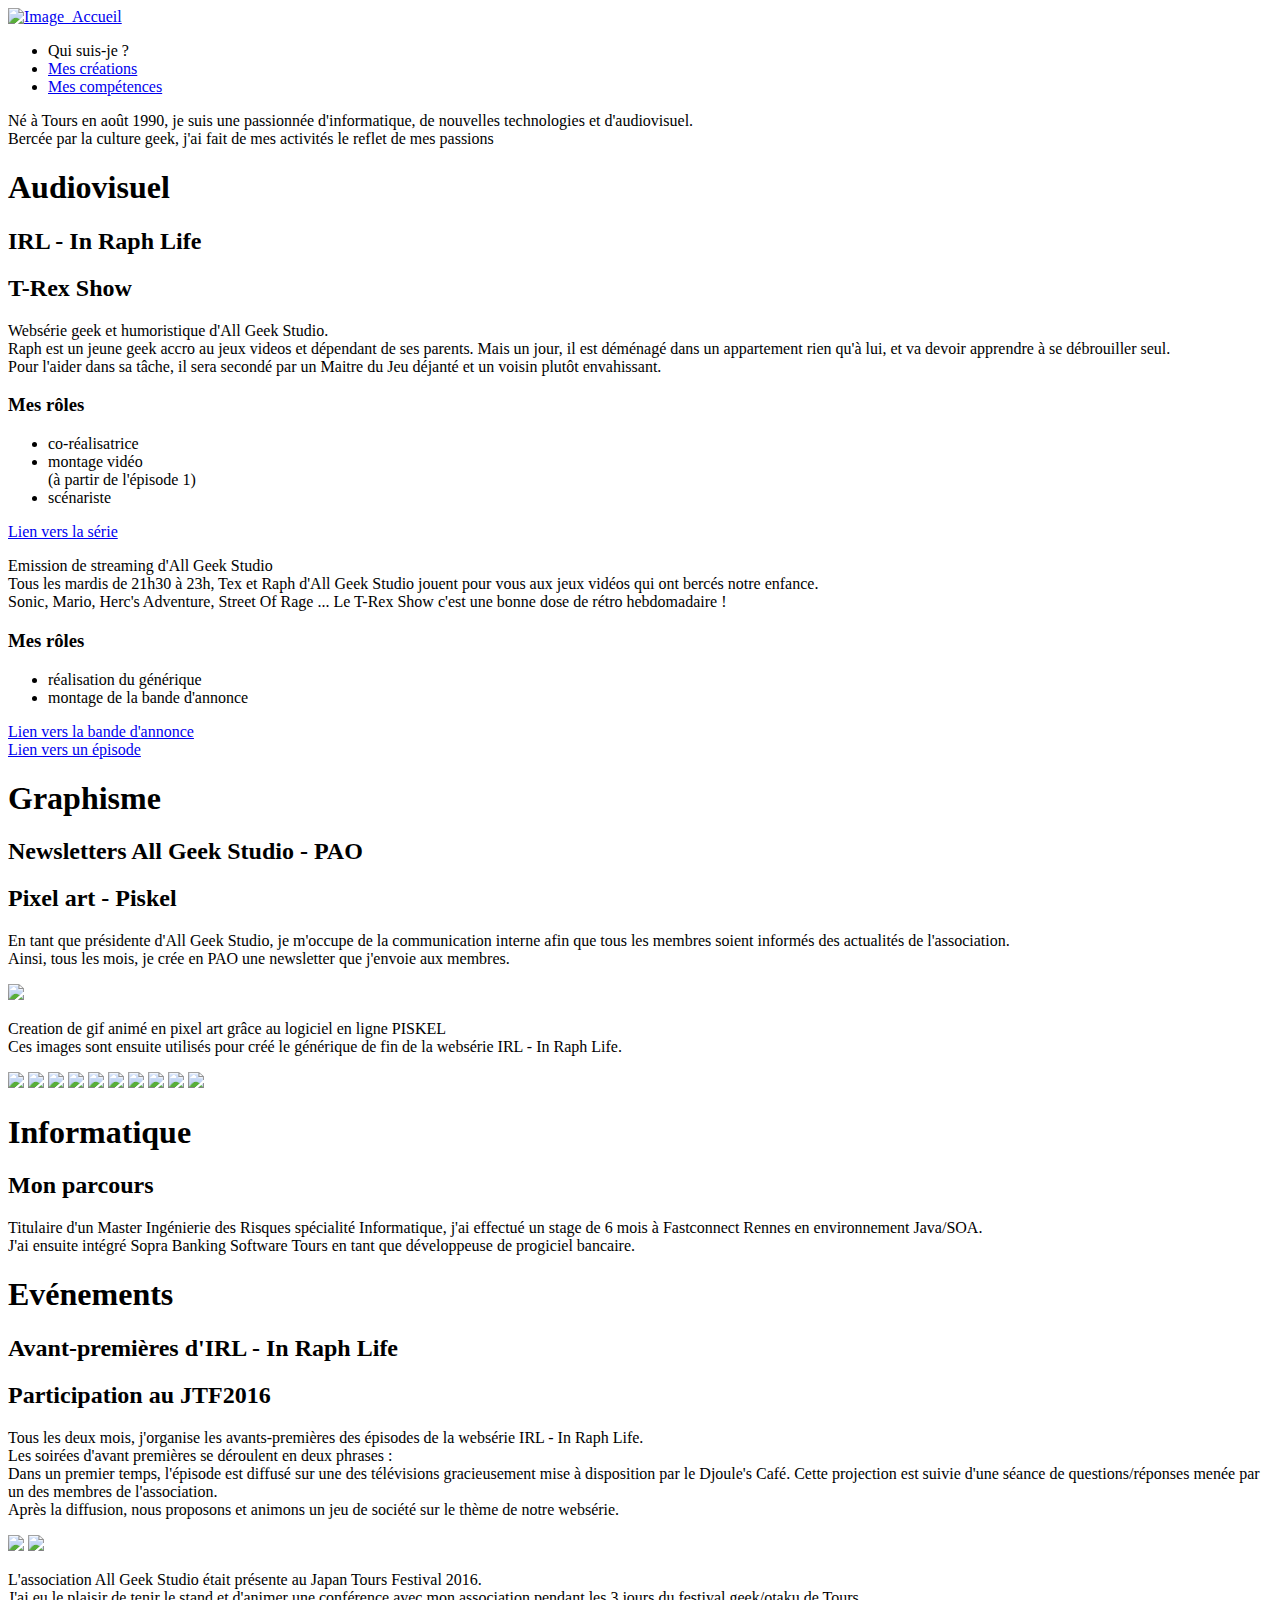
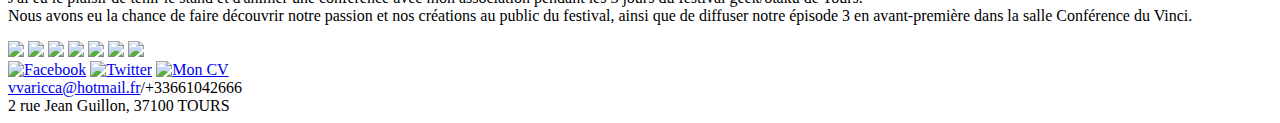
==== creations.html @ 00b8fe11 "Add files via upload" ====
<!DOCTYPE html>
<html>
    <head>
        <meta charset="utf-8" />
		<link rel="stylesheet" href="resources/css/style.css" media="screen"/>
		<link rel="stylesheet" href="resources/css/creations.css" media="screen"/>
		<link rel="stylesheet" type="text/css" href="resources/css/jquery.fancybox.css?v=2.1.5" media="screen" />
        <title>Violaine Varicca | Créations</title>
		<meta name="description" content="Site web de présentation de Violaine Varicca">
		<meta name="keywords" content="Violaine,Varicca,Violaine Varicca,informaticien,informaticienne, 
		graphiste,graphisme,webvidéaste,vidéaste,audiovisuel,evenementiel,informatique,programmation,tours,événement,
		realisation,réalisatrice,montage,cv,curriculum vitae,All geek studio, 
		t-rex show,japan tours festival,JTF,Djoule's Café,Avant premiere,pixel,pixel art,PAO,newsletter,piskel,conférence">
		<meta name="author" content="Violaine Varicca">
    </head>
	<body>
		<header>
			<a href="accueil.html"><img src='resources/images/violaine_varicca.png' alt='Image_Accueil'></a>
			<nav>
				<ul>
					<li><a onclick="masque_show('#apropos')">Qui suis-je ?</a></li>
					<li><a href="creations.html">Mes créations</a></li>
					<li><a href="cv.html">Mes compétences</a></li>
				</ul>
			</nav>
		</header>
		
		<aside id="apropos">
			<p>Né à Tours en août 1990, je suis une passionnée d'informatique, de nouvelles technologies et d'audiovisuel. </br>
			Bercée par la culture geek, j'ai fait de mes activités le reflet de mes passions</p>
		</aside>
		
		<section id="videos">
			<h1>Audiovisuel</h1>
			<div class='choix_crea'>
				<h2 id='irl_h2' onclick="deroule_onglet('IRL','#irl_h2')">IRL - In Raph Life</h2>
				<h2 id='trex_h2' onclick="deroule_onglet('TREX','#trex_h2')">T-Rex Show</h2>
			</div>
			<article id='IRL'>
				<div class='resume'>
					<p>
						<span class='court'>Websérie geek et humoristique d'All Geek Studio.</span></br>
						Raph est un jeune geek accro au jeux videos et dépendant de ses parents. Mais un jour, il est déménagé dans un appartement rien qu'à lui, et va devoir apprendre à se débrouiller seul.</br>
						Pour l'aider dans sa tâche, il sera secondé par un Maitre du Jeu déjanté et un voisin plutôt envahissant.
					</p>
					<aside>
						<h3>Mes rôles</h3>
						<ul>
							<li>co-réalisatrice</li>
							<li>montage vidéo </br>(à partir de l'épisode 1)</li>
							<li>scénariste</li>
						</ul>
					</aside>
				</div>
				<footer><a href="https://www.youtube.com/playlist?list=PLQrou-2CKEzW52gA4yJMEYnVAb3aYpzS2">Lien vers la série</a></footer>
			</article>
			<article id='TREX'>
				<div class='resume'>
					<p>
						<span class='court'>Emission de streaming d'All Geek Studio</span></br>
						Tous les mardis de 21h30 à 23h, Tex et Raph d'All Geek Studio jouent pour vous aux jeux vidéos qui ont bercés notre enfance.</br>
						Sonic, Mario, Herc's Adventure, Street Of Rage ... Le T-Rex Show c'est une bonne dose de rétro hebdomadaire !
					</p>
					<aside>
						<h3>Mes rôles</h3>
						<ul>
							<li>réalisation du générique</li>
							<li>montage de la bande d'annonce</li>
						</ul>
					</aside>
				</div>	
				<footer><a href="https://www.youtube.com/watch?v=Lt3lsb5wC9w">Lien vers la bande d'annonce</a></br><a href="https://www.youtube.com/watch?v=PpGZ3PkQpZk">Lien vers un épisode</a></footer>
			</article>
		</section>
		
		<section id="graphiste">
			<h1>Graphisme</h1>
			<div class='choix_crea'>
				<h2 id='news_h2' onclick="deroule_onglet('newsletter','#news_h2')">Newsletters All Geek Studio - PAO</h2>
				<h2  id='piskel_h2' onclick="deroule_onglet('piskel','#piskel_h2')">Pixel art - Piskel</h2>
			</div>
			<article id='newsletter'>
				<div class='resume'>
					<p>
						<span class='court'>En tant que présidente d'All Geek Studio, je m'occupe de la communication interne afin que tous les membres soient informés des actualités de l'association.</span></br>
						Ainsi, tous les mois, je crée en PAO une newsletter que j'envoie aux membres.
					</p>
					<aside>
						<a class="fancy_news" onclick="myFancy('.fancy_news')" data-fancybox-group="gallery" href='resources/images/modele_newsletter/modele_newsletter.png'><img src='resources/images/modele_newsletter/modele_newsletter.png'></img></a>
					</aside>
				</div>
			</article>
			<article id='piskel'>
				<div class='resume'>
					<p>
						<span clas='court'>Creation de gif animé en pixel art grâce au logiciel en ligne PISKEL</span></br>
						Ces images sont ensuite utilisés pour créé le générique de fin de la websérie IRL - In Raph Life.
					</p>
					<aside>
						<a class="fancy_pix" onclick="myFancy('.fancy_pix')" data-fancybox-group="gallery" href='resources/images/piskel/pix1.gif'><img src='resources/images/piskel/pix1.gif'></img></a>
						<a class="fancy_pix" onclick="myFancy('.fancy_pix')" data-fancybox-group="gallery" href='resources/images/piskel/pix2.gif'><img src='resources/images/piskel/pix2.gif'></img></a>
						<a class="fancy_pix" onclick="myFancy('.fancy_pix')" data-fancybox-group="gallery" href='resources/images/piskel/pix3.gif'><img src='resources/images/piskel/pix3.gif'></img></a>
						<a class="fancy_pix" onclick="myFancy('.fancy_pix')" data-fancybox-group="gallery" href='resources/images/piskel/pix4.gif'><img src='resources/images/piskel/pix4.gif'></img></a>
						<a class="fancy_pix" onclick="myFancy('.fancy_pix')" data-fancybox-group="gallery" href='resources/images/piskel/pix5.gif'><img src='resources/images/piskel/pix5.gif'></img></a>
						<a class="fancy_pix" onclick="myFancy('.fancy_pix')" data-fancybox-group="gallery" href='resources/images/piskel/pix6.gif'><img src='resources/images/piskel/pix6.gif'></img></a>
						<a class="fancy_pix" onclick="myFancy('.fancy_pix')" data-fancybox-group="gallery" href='resources/images/piskel/pix7.gif'><img src='resources/images/piskel/pix7.gif'></img></a>
						<a class="fancy_pix" onclick="myFancy('.fancy_pix')" data-fancybox-group="gallery" href='resources/images/piskel/pix8.gif'><img src='resources/images/piskel/pix8.gif'></img></a>
						<a class="fancy_pix" onclick="myFancy('.fancy_pix')" data-fancybox-group="gallery" href='resources/images/piskel/pix9.gif'><img src='resources/images/piskel/pix9.gif'></img></a>
						<a class="fancy_pix" onclick="myFancy('.fancy_pix')" data-fancybox-group="gallery" href='resources/images/piskel/pix10.gif'><img src='resources/images/piskel/pix10.gif'></img></a>
					</aside>
				</div>
			</article>
		</section>
		
		<section id="informatique">
			<h1>Informatique</h1>
			<div class='choix_crea'>
				<h2 id='parcours_h2' onclick="deroule_onglet('parcours','#parcours_h2')">Mon parcours</h2>
			</div>
			<article id='parcours'>
				<div class='resume'>
					<p>
						Titulaire d'un Master Ingénierie des Risques spécialité Informatique, j'ai effectué un stage de 6 mois à Fastconnect Rennes en environnement Java/SOA.</br>
						J'ai ensuite intégré Sopra Banking Software Tours en tant que développeuse de progiciel bancaire.
					</p>
				</div>
			</article>
		</section>
		
		<section id="event">
			<h1>Evénements</h1>
			<div class='choix_crea'>
				<h2 id='avp_h2' onclick="deroule_onglet('avp','#avp_h2')">Avant-premières d'IRL - In Raph Life</h2>
				<h2  id='jtf2016_h2' onclick="deroule_onglet('jtf2016','#jtf2016_h2')">Participation au JTF2016</h2>
			</div>
			<article id='avp'>
				<div class='resume'>
					<p>
						<span class="court">Tous les deux mois, j'organise les avants-premières des épisodes de la websérie IRL - In Raph Life.</span></br>
						Les soirées d'avant premières se déroulent en deux phrases :</br>
						Dans un premier temps, l'épisode est diffusé sur une des télévisions gracieusement mise à disposition par le Djoule's Café. 
						Cette projection est suivie d'une séance de questions/réponses menée par un des membres de l'association.</br>
						Après la diffusion, nous proposons et animons un jeu de société sur le thème de notre websérie.
					</p>
					<aside>
						<a class="fancy_avp" onclick="myFancy('.fancy_avp')" data-fancybox-group="gallery" href='resources/images/avp/avp1.JPG'><img src='resources/images/avp/avp1.JPG'></img></a>
						<a class="fancy_avp" onclick="myFancy('.fancy_avp')" data-fancybox-group="gallery" href='resources/images/avp/avp2.JPG'><img src='resources/images/avp/avp2.JPG'></img></a>
					</aside>
				</div>
			</article>
			<article id='jtf2016'>
				<div class='resume'>
					<p>
						<span class='court'>L'association All Geek Studio était présente au Japan Tours Festival 2016.</span></br>
						J'ai eu le plaisir de tenir le stand et d'animer une conférence avec mon association pendant les 3 jours du festival geek/otaku de Tours.</br>
						Nous avons eu la chance de faire découvrir notre passion et nos créations au public du festival, ainsi que de diffuser notre épisode 3 en avant-première dans la salle Conférence du Vinci.
					</p>
					<aside>
						<a class="fancy_jtf2016" onclick="myFancy('.fancy_jtf2016')" data-fancybox-group="gallery" href='resources/images/jtf2016/jtf1.jpg'><img src='resources/images/jtf2016/jtf1.jpg'></img></a>
						<a class="fancy_jtf2016" onclick="myFancy('.fancy_jtf2016')" data-fancybox-group="gallery" href='resources/images/jtf2016/jtf2.jpg'><img src='resources/images/jtf2016/jtf2.jpg'></img></a>
						<a class="fancy_jtf2016" onclick="myFancy('.fancy_jtf2016')" data-fancybox-group="gallery" href='resources/images/jtf2016/jtf3.jpg'><img src='resources/images/jtf2016/jtf3.jpg'></img></a>
						<a class="fancy_jtf2016" onclick="myFancy('.fancy_jtf2016')" data-fancybox-group="gallery" href='resources/images/jtf2016/jtf4.jpg'><img src='resources/images/jtf2016/jtf4.jpg'></img></a>
						<a class="fancy_jtf2016" onclick="myFancy('.fancy_jtf2016')" data-fancybox-group="gallery" href='resources/images/jtf2016/jtf5.jpg'><img src='resources/images/jtf2016/jtf5.jpg'></img></a>
						<a class="fancy_jtf2016" onclick="myFancy('.fancy_jtf2016')" data-fancybox-group="gallery" href='resources/images/jtf2016/jtf6.jpg'><img src='resources/images/jtf2016/jtf6.jpg'></img></a>
						<a class="fancy_jtf2016" onclick="myFancy('.fancy_jtf2016')" data-fancybox-group="gallery" href='resources/images/jtf2016/jtf7.jpg'><img src='resources/images/jtf2016/jtf7.jpg'></img></a>
					</aside>
				</div>
			</article>
		</section>
		
		<footer id="footer">
			<div>
				<a href="http://www.facebook.com/vvaricca" title="Facebook"><img src="resources/images/Facebook-logo.png" alt="Facebook" title="Facebook"></a>
				<a href="https://twitter.com/@vvavio" title="Twitter"><img src="resources/images/num_twitter_logo.png" alt="Twitter" title="Twitter"></a>
				<a href="resources/other/CV_Violaine_Varicca.pdf" title="Télécharger mon CV" download="cv_violaine_varicca"><img src="resources/images/cv.png" alt="Mon CV" title="Mon CV"></a>
			</div>	
			<div>
				<a href="mailto:vvaricca@hotmail.fr">vvaricca@hotmail.fr</a>/+33661042666</br>
			</div>	
			</div>	
			2 rue Jean Guillon, 37100 TOURS
		</footer>
		
		<script src="resources/js/animations.js"></script>
		<script src="resources/js/jquery-2.2.1.js"></script>
		<!-- Add fancyBox main JS and CSS files -->
		<script type="text/javascript" src="resources/js/jquery.fancybox.js?v=2.1.5"></script>
	</body>
</html>
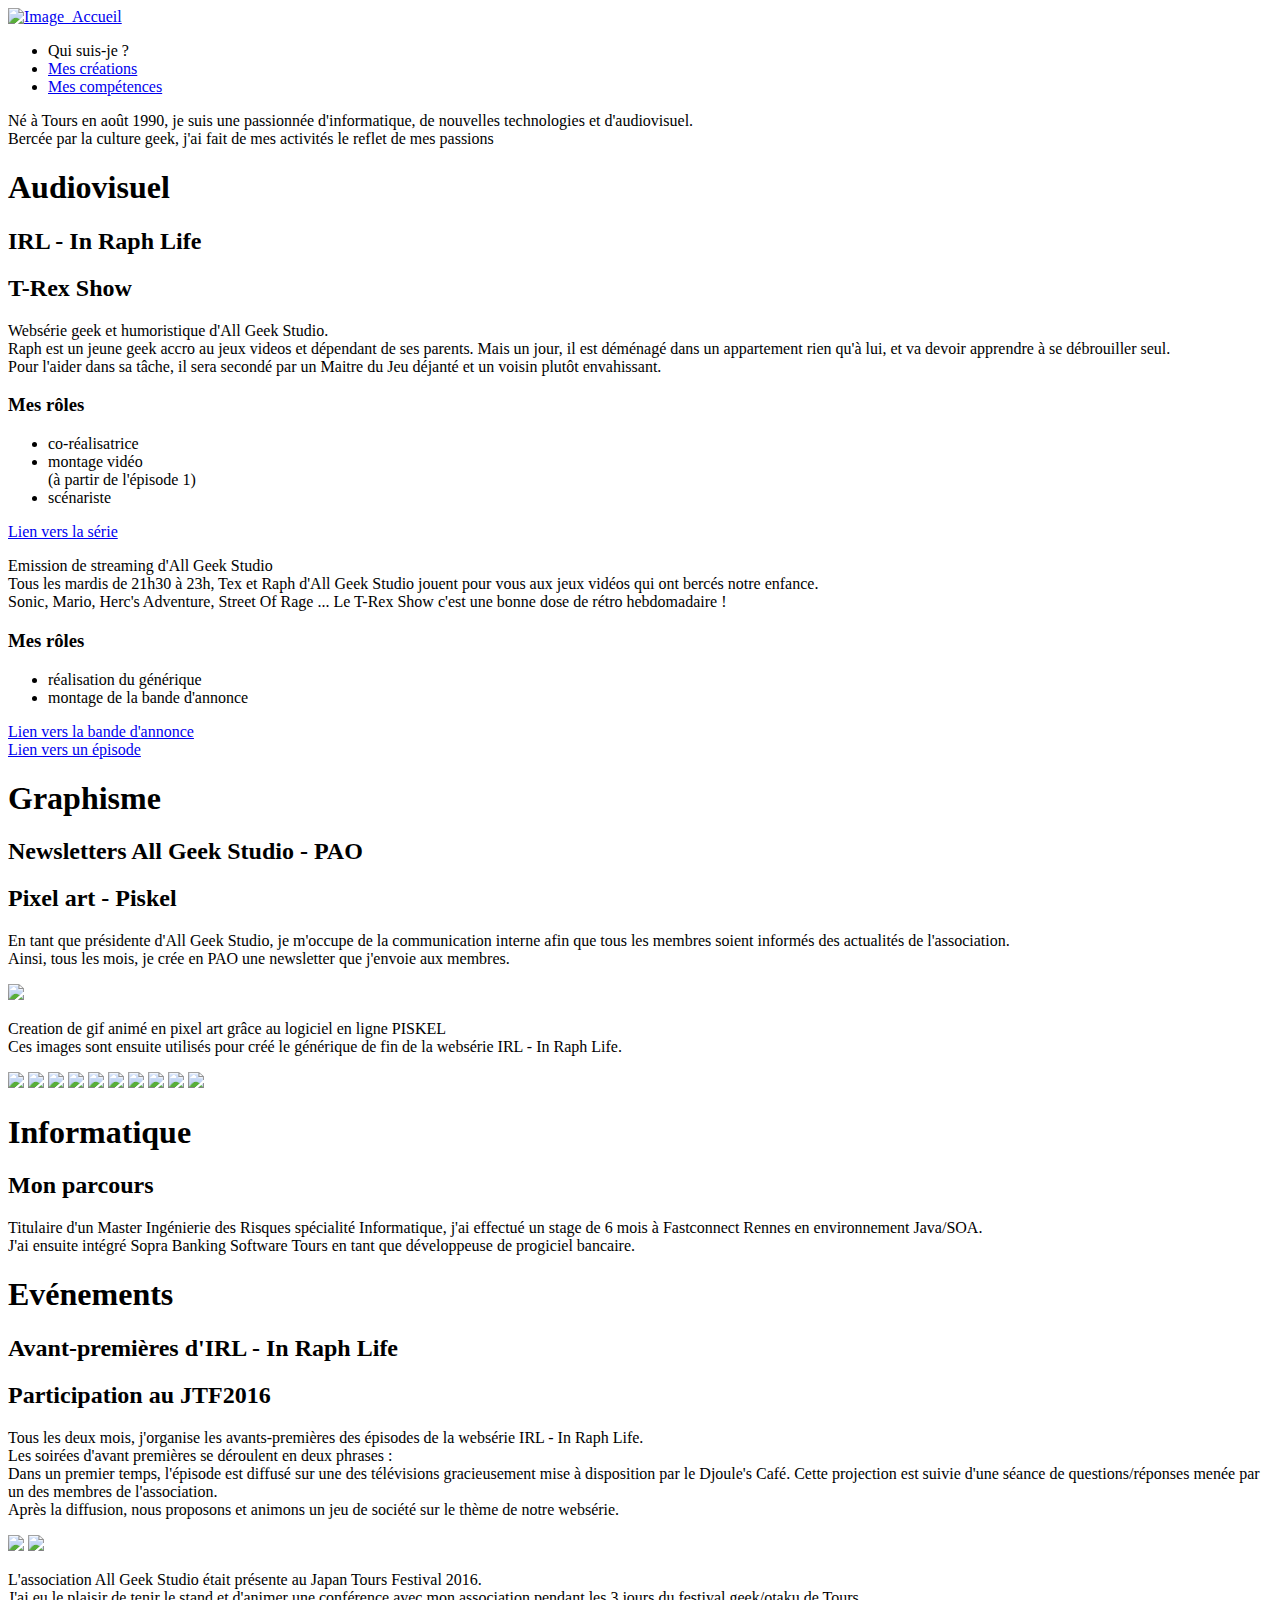
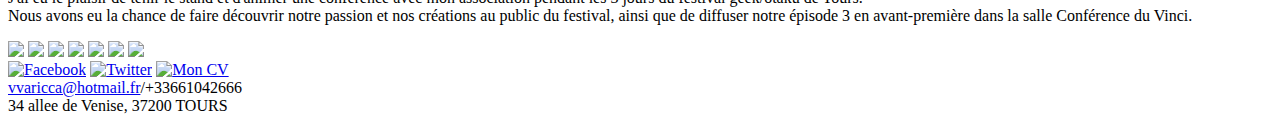
==== commit 7af22ae6: "Update creations.html" ====
--- a/creations.html
+++ b/creations.html
@@ -178,7 +178,7 @@
 				<a href="mailto:vvaricca@hotmail.fr">vvaricca@hotmail.fr</a>/+33661042666</br>
 			</div>	
 			</div>	
-			2 rue Jean Guillon, 37100 TOURS
+			34 allee de Venise, 37200 TOURS
 		</footer>
 		
 		<script src="resources/js/animations.js"></script>
@@ -186,4 +186,4 @@
 		<!-- Add fancyBox main JS and CSS files -->
 		<script type="text/javascript" src="resources/js/jquery.fancybox.js?v=2.1.5"></script>
 	</body>
-</html>+</html>
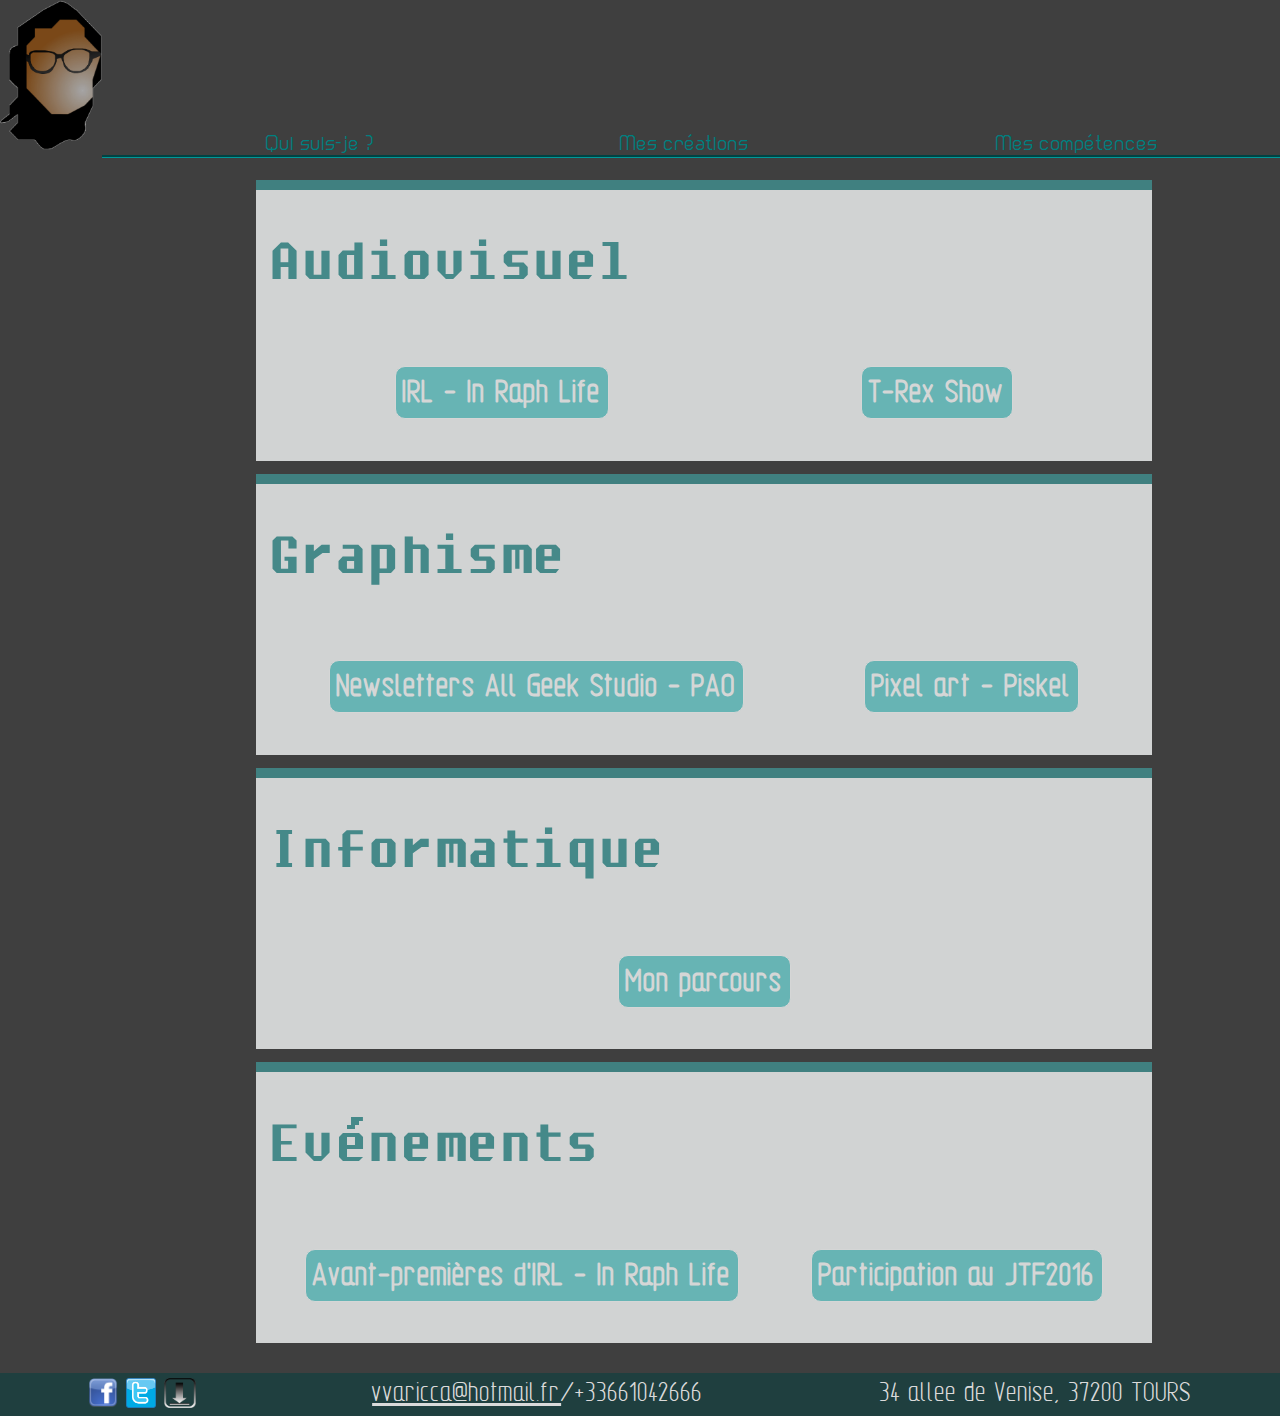
==== commit 79322739: "Update creations.html" ====
--- a/creations.html
+++ b/creations.html
@@ -15,7 +15,7 @@
     </head>
 	<body>
 		<header>
-			<a href="accueil.html"><img src='resources/images/violaine_varicca.png' alt='Image_Accueil'></a>
+			<a href="index.html"><img src='resources/images/violaine_varicca.png' alt='Image_Accueil'></a>
 			<nav>
 				<ul>
 					<li><a onclick="masque_show('#apropos')">Qui suis-je ?</a></li>
--- a/resources/css/style.css
+++ b/resources/css/style.css
@@ -0,0 +1,114 @@
+/* General */
+* {-moz-box-sizing: border-box; box-sizing: border-box;}
+
+html {
+	height:100%;
+}
+
+/* Polices */
+@font-face {
+    font-family: 'TGL_31034-1';
+    src: url('../polices/TGL_31034-1.ttf') format('truetype');
+}
+
+@font-face {
+    font-family: 'cranberry_gin';
+    src: url('../polices/cranberry_gin.ttf') format('truetype');
+}
+
+@font-face {
+    font-family: 'ascsys';
+    src: url('../polices/ascsys.ttf') format('truetype');
+}
+
+header{
+	display : flex;
+	flex-direction:row;
+    justify-content:space-around;
+	align-items:baseline;
+	font-family:cranberry_gin;
+	font-size:22px;
+}
+
+header img{
+	max-height:150px;
+}
+
+nav{
+	flex:1;
+}
+
+nav ul{
+	display : flex;
+    justify-content:space-around;
+	flex-direction:row;
+	list-style-type:none;
+	border-bottom: 3px rgb(0,151,151) groove;
+}
+
+nav a{
+	color:rgb(0,128,128);
+	text-decoration:none;
+}
+
+nav a:hover{
+	text-shadow: 0px 0px 9px rgb(192,192,192); 
+}
+
+body h1{
+	font-family:ascsys;
+	color: rgb(109,182,182);
+}
+
+body{
+	min-height: 100%;
+	font-family:TGL_31034-1;
+	font-size:30px;
+	background-color : rgb(63,63,63);
+	color : rgb(218,218,218);
+	position:relative;
+	padding-bottom:2em;
+	margin:0;
+}
+
+#footer {
+	position: absolute;
+	bottom: 0; 
+	left: 0; 
+	right: 0;
+	padding-top:5px;
+	display:flex;
+    justify-content:space-around;
+	flex-direction:row;
+	background-color : rgb(31,63,63);
+}
+
+#footer a{
+	color : rgb(218,218,218);
+}
+
+#footer div{
+	display:inline;
+}
+
+#footer img{
+	max-height:30px;
+}
+
+section{
+	margin-left:20%;
+}
+
+#apropos{
+	display:none;
+	background-color:black;
+	opacity:0.9;
+	float:left;
+	overflow: hidden;
+	position:absolute;
+}
+
+#apropos p{
+	width: 300px;
+	padding: 10px;
+}--- a/resources/css/creations.css
+++ b/resources/css/creations.css
@@ -0,0 +1,91 @@
+section{
+	max-width:70%;
+	border-top:10px rgb(64,128,128) solid;
+	background-color:rgb(209,211,211);
+	margin-bottom:1%;
+	padding-left:1%;
+	padding-right:1%;
+	padding-bottom:1%;
+}
+
+section h1{
+	color:rgb(69,137,137);
+}
+
+section article p{
+	max-width:60%;
+	text-align:justify;
+	font-size:23px;
+	padding-right:2%;
+}
+
+section article{
+	border: 2px rgb(0,151,151) solid;
+    border-bottom-left-radius: 10px;
+    border-bottom-right-radius: 10px;
+	padding:1%;
+	display:none;
+	background-color:rgb(64,128,128);
+}
+
+.court{
+	font-size:30px;
+}
+
+.resume{
+	display:flex;
+	flex-direction:row;
+    justify-content:space-between;
+}
+
+article footer{
+	text-align:center;
+	padding-top:2%;
+}
+
+article footer a{
+	color : rgb(137,189,189);
+}
+
+.resume aside{
+    border-left: 2px rgb(109,182,182) dashed;
+	padding-left:2%;
+	max-width:40%;
+}
+
+.resume img{
+    max-width:20%;
+}
+
+.resume aside h3{
+	border-bottom:2px rgb(109,182,182) double;
+}
+
+.choix_crea{
+	display:flex;
+	flex-wrap: wrap;
+	flex_directin:row;
+    justify-content:space-around;
+}
+
+.choix_crea h2{
+	background-color:rgb(0,151,151);
+    border-radius: 10px;
+	font-size:35px;
+	padding:1%;
+	border:1px rgb(218,218,218) solid;
+}
+
+.choix_crea h2{
+	background-color:rgb(0,151,151);
+    border-radius: 10px;
+	font-size:35px;
+	padding:7px;
+	border:1px rgb(218,218,218) solid;
+	opacity:0.5;
+}
+
+.choix_crea h2:hover{
+	background-color:rgb(0,200,200);
+	text-shadow: 0px 0px 9px rgb(192,192,192); 
+}
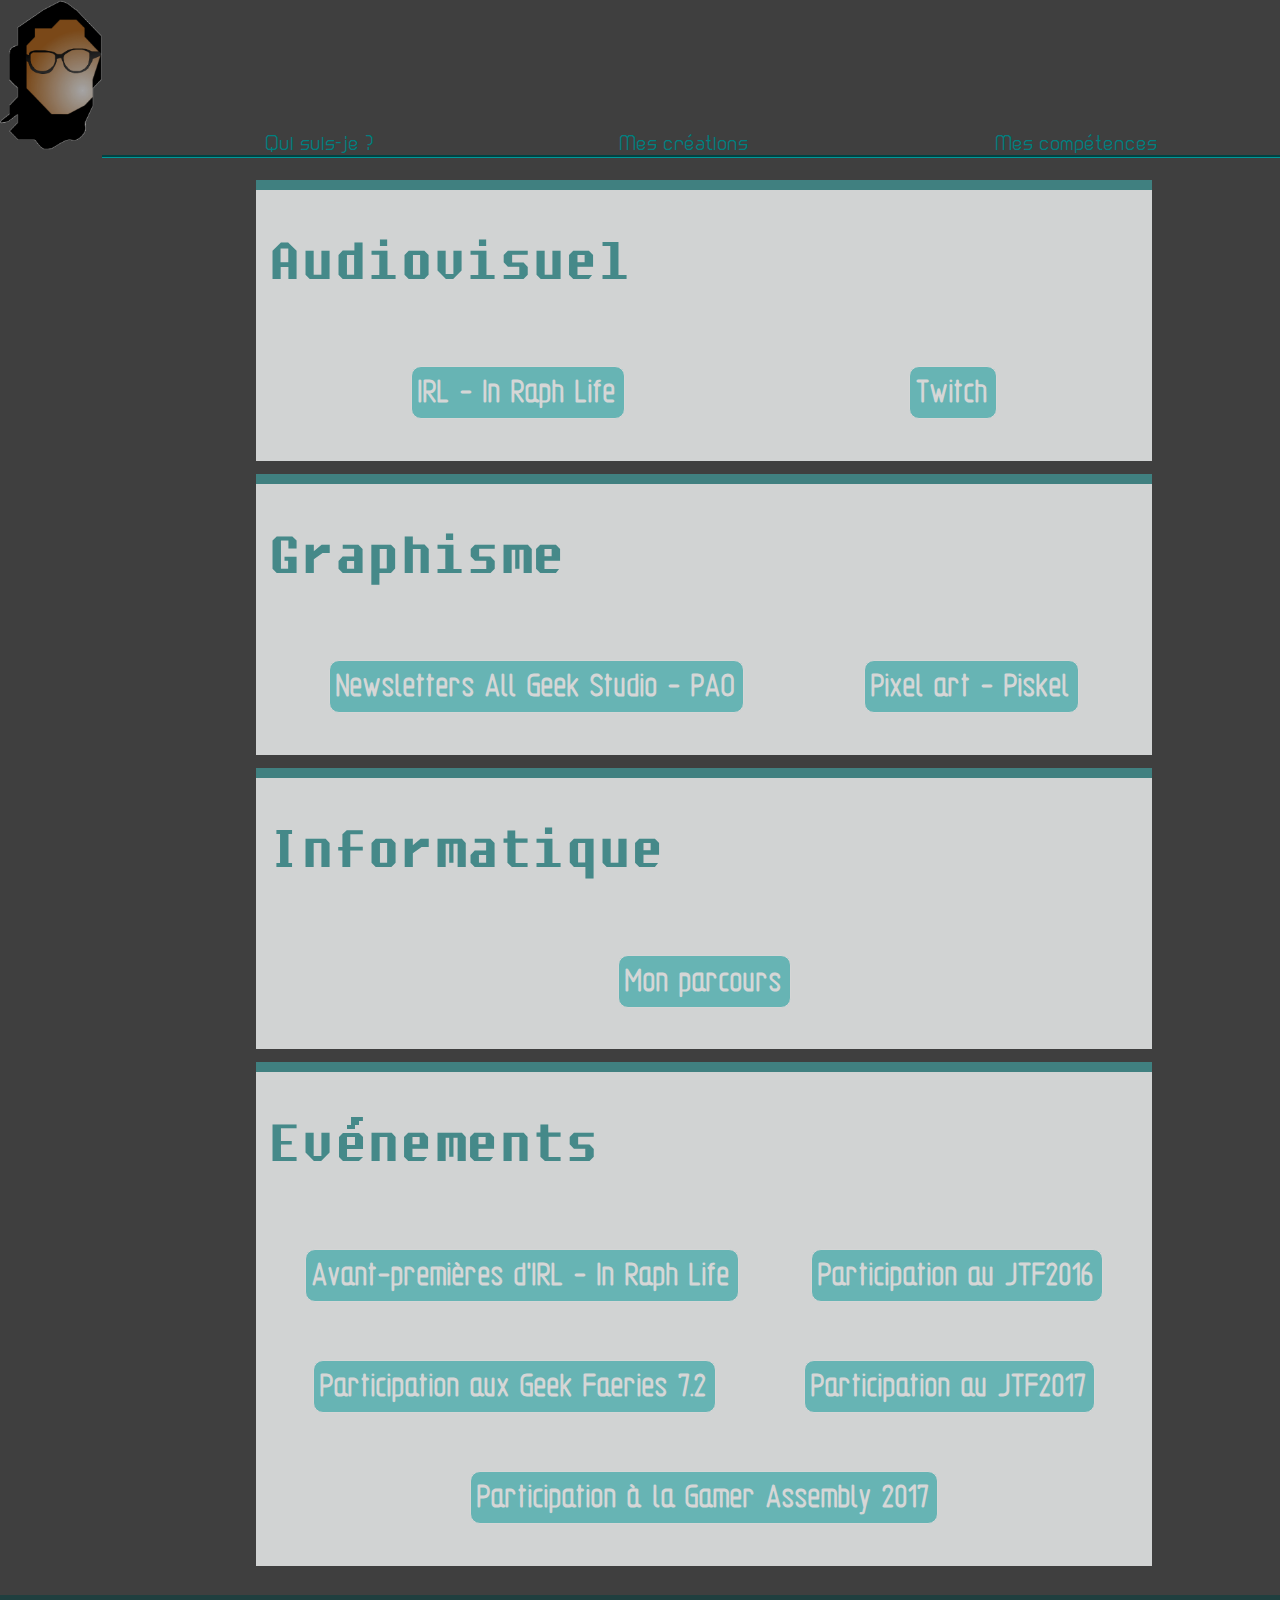
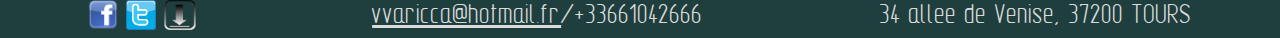
==== commit f17f7c06: "Add files via upload" ====
--- a/creations.html
+++ b/creations.html
@@ -15,7 +15,7 @@
     </head>
 	<body>
 		<header>
-			<a href="index.html"><img src='resources/images/violaine_varicca.png' alt='Image_Accueil'></a>
+			<a href="accueil.html"><img src='resources/images/violaine_varicca.png' alt='Image_Accueil'></a>
 			<nav>
 				<ul>
 					<li><a onclick="masque_show('#apropos')">Qui suis-je ?</a></li>
@@ -34,7 +34,7 @@
 			<h1>Audiovisuel</h1>
 			<div class='choix_crea'>
 				<h2 id='irl_h2' onclick="deroule_onglet('IRL','#irl_h2')">IRL - In Raph Life</h2>
-				<h2 id='trex_h2' onclick="deroule_onglet('TREX','#trex_h2')">T-Rex Show</h2>
+				<h2 id='twitch_h2' onclick="deroule_onglet('Twitch','#twitch_h2')">Twitch</h2>
 			</div>
 			<article id='IRL'>
 				<div class='resume'>
@@ -54,22 +54,23 @@
 				</div>
 				<footer><a href="https://www.youtube.com/playlist?list=PLQrou-2CKEzW52gA4yJMEYnVAb3aYpzS2">Lien vers la série</a></footer>
 			</article>
-			<article id='TREX'>
-				<div class='resume'>
-					<p>
-						<span class='court'>Emission de streaming d'All Geek Studio</span></br>
-						Tous les mardis de 21h30 à 23h, Tex et Raph d'All Geek Studio jouent pour vous aux jeux vidéos qui ont bercés notre enfance.</br>
-						Sonic, Mario, Herc's Adventure, Street Of Rage ... Le T-Rex Show c'est une bonne dose de rétro hebdomadaire !
+			<article id='Twitch'>
+				<div class='resume'>
+					<p>
+						<span class='court'>Emissions de streaming d'All Geek Studio</span></br>
+						L'association All Geek Studio propose du streaming de jeux vidéo, mais pas seulement !</br>
+						Un contenu varié avec comme but commun de vous divertir, du dimanche au jeudi.</br>
+						La chaîne a rejoint le programme Twitch Affiliate depuis juillet 2017.
 					</p>
 					<aside>
 						<h3>Mes rôles</h3>
 						<ul>
-							<li>réalisation du générique</li>
-							<li>montage de la bande d'annonce</li>
+							<li>Montage vidéo (best-ofs et génériques)</li>
+							<li>Animation de l'émission du lundi</li>
 						</ul>
 					</aside>
 				</div>	
-				<footer><a href="https://www.youtube.com/watch?v=Lt3lsb5wC9w">Lien vers la bande d'annonce</a></br><a href="https://www.youtube.com/watch?v=PpGZ3PkQpZk">Lien vers un épisode</a></footer>
+				<footer><a href="https://www.twitch.tv/allgeekstudio">Lien vers la chaine Twitch</a></footer>
 			</article>
 		</section>
 		
@@ -132,6 +133,9 @@
 			<div class='choix_crea'>
 				<h2 id='avp_h2' onclick="deroule_onglet('avp','#avp_h2')">Avant-premières d'IRL - In Raph Life</h2>
 				<h2  id='jtf2016_h2' onclick="deroule_onglet('jtf2016','#jtf2016_h2')">Participation au JTF2016</h2>
+				<h2  id='gf2016_h2' onclick="deroule_onglet('gf2016','#gf2016_h2')">Participation aux Geek Faeries 7.2</h2>
+				<h2  id='jtf2017_h2' onclick="deroule_onglet('jtf2017','#jtf2017_h2')">Participation au JTF2017</h2>
+				<h2  id='ga2017_h2' onclick="deroule_onglet('ga2017','#ga2017_h2')">Participation à la Gamer Assembly 2017</h2>
 			</div>
 			<article id='avp'>
 				<div class='resume'>
@@ -163,6 +167,54 @@
 						<a class="fancy_jtf2016" onclick="myFancy('.fancy_jtf2016')" data-fancybox-group="gallery" href='resources/images/jtf2016/jtf5.jpg'><img src='resources/images/jtf2016/jtf5.jpg'></img></a>
 						<a class="fancy_jtf2016" onclick="myFancy('.fancy_jtf2016')" data-fancybox-group="gallery" href='resources/images/jtf2016/jtf6.jpg'><img src='resources/images/jtf2016/jtf6.jpg'></img></a>
 						<a class="fancy_jtf2016" onclick="myFancy('.fancy_jtf2016')" data-fancybox-group="gallery" href='resources/images/jtf2016/jtf7.jpg'><img src='resources/images/jtf2016/jtf7.jpg'></img></a>
+					</aside>
+				</div>
+			</article>			
+			<article id='gf2016'>
+				<div class='resume'>
+					<p>
+						<span class='court'>L'association All Geek Studio était présente aux Geek Faeries 7.2</span></br>
+						J'ai eu le plaisir de tenir le stand au chateau de Selles-sur-Cher pendant 2 jours avec mon association.</br>
+						Nous avons pu faire découvrir notre travail à ce tout nouveau public.
+					</p>
+					<aside>
+						<a class="fancy_gf2016" onclick="myFancy('.fancy_gf2016')" data-fancybox-group="gallery" href='resources/images/gf2016/gf1.jpg'><img src='resources/images/gf2016/gf1.jpg'></img></a>
+						<a class="fancy_gf2016" onclick="myFancy('.fancy_gf2016')" data-fancybox-group="gallery" href='resources/images/gf2016/gf2.jpg'><img src='resources/images/gf2016/gf2.jpg'></img></a>
+					</aside>
+				</div>
+			</article>
+			<article id='jtf2017'>
+				<div class='resume'>
+					<p>
+						<span class='court'>L'association All Geek Studio était présente au Japan Tours Festival 2017.</span></br>
+						Pour cette seconde édition, l'association a eu la joie d'animer 4 conférences, une tenue de stand, une animation sur scène et de faire un match d'improvisation.
+					</p>
+					<aside>
+						<a class="fancy_jtf2017" onclick="myFancy('.fancy_jtf2017')" data-fancybox-group="gallery" href='resources/images/jtf2017/jtf1.jpg'><img src='resources/images/jtf2017/jtf1.jpg'></img></a>
+						<a class="fancy_jtf2017" onclick="myFancy('.fancy_jtf2017')" data-fancybox-group="gallery" href='resources/images/jtf2017/jtf2.jpg'><img src='resources/images/jtf2017/jtf2.jpg'></img></a>
+						<a class="fancy_jtf2017" onclick="myFancy('.fancy_jtf2017')" data-fancybox-group="gallery" href='resources/images/jtf2017/jtf3.jpg'><img src='resources/images/jtf2017/jtf3.jpg'></img></a>
+						<a class="fancy_jtf2017" onclick="myFancy('.fancy_jtf2017')" data-fancybox-group="gallery" href='resources/images/jtf2017/jtf4.jpg'><img src='resources/images/jtf2017/jtf4.jpg'></img></a>
+						<a class="fancy_jtf2017" onclick="myFancy('.fancy_jtf2017')" data-fancybox-group="gallery" href='resources/images/jtf2017/jtf5.jpg'><img src='resources/images/jtf2017/jtf5.jpg'></img></a>
+						<a class="fancy_jtf2017" onclick="myFancy('.fancy_jtf2017')" data-fancybox-group="gallery" href='resources/images/jtf2017/jtf6.jpg'><img src='resources/images/jtf2017/jtf6.jpg'></img></a>
+						<a class="fancy_jtf2017" onclick="myFancy('.fancy_jtf2017')" data-fancybox-group="gallery" href='resources/images/jtf2017/jtf7.jpg'><img src='resources/images/jtf2017/jtf7.jpg'></img></a>
+					</aside>
+				</div>
+			</article>
+			<article id='ga2017'>
+				<div class='resume'>
+					<p>
+						<span class='court'>L'association All Geek Studio était présente à la Gamer Assembly 2017.</span></br>
+						Pendant les 3 jours de la Gamer Assembly, l'association All Geek Studio était présente dans le village de l'Imaginaire, avec nos amis de l'association Imagivienne.</br>
+						Nous avons à cette occasion pu proposer une conférence et 2 quizz sur les Jeux vidéos dans les créations audio-visuelles.
+					</p>
+					<aside>
+						<a class="fancy_ga2017" onclick="myFancy('.fancy_ga2017')" data-fancybox-group="gallery" href='resources/images/ga2017/ga1.jpg'><img src='resources/images/ga2017/ga1.jpg'></img></a>
+						<a class="fancy_ga2017" onclick="myFancy('.fancy_ga2017')" data-fancybox-group="gallery" href='resources/images/ga2017/ga2.jpg'><img src='resources/images/ga2017/ga2.jpg'></img></a>
+						<a class="fancy_ga2017" onclick="myFancy('.fancy_ga2017')" data-fancybox-group="gallery" href='resources/images/ga2017/ga3.jpg'><img src='resources/images/ga2017/ga3.jpg'></img></a>
+						<a class="fancy_ga2017" onclick="myFancy('.fancy_ga2017')" data-fancybox-group="gallery" href='resources/images/ga2017/ga4.jpg'><img src='resources/images/ga2017/ga4.jpg'></img></a>
+						<a class="fancy_ga2017" onclick="myFancy('.fancy_ga2017')" data-fancybox-group="gallery" href='resources/images/ga2017/ga5.jpg'><img src='resources/images/ga2017/ga5.jpg'></img></a>
+						<a class="fancy_ga2017" onclick="myFancy('.fancy_ga2017')" data-fancybox-group="gallery" href='resources/images/ga2017/ga6.jpg'><img src='resources/images/ga2017/ga6.jpg'></img></a>
+						<a class="fancy_ga2017" onclick="myFancy('.fancy_ga2017')" data-fancybox-group="gallery" href='resources/images/ga2017/ga7.jpg'><img src='resources/images/ga2017/ga7.jpg'></img></a>
 					</aside>
 				</div>
 			</article>
@@ -186,4 +238,4 @@
 		<!-- Add fancyBox main JS and CSS files -->
 		<script type="text/javascript" src="resources/js/jquery.fancybox.js?v=2.1.5"></script>
 	</body>
-</html>
+</html>